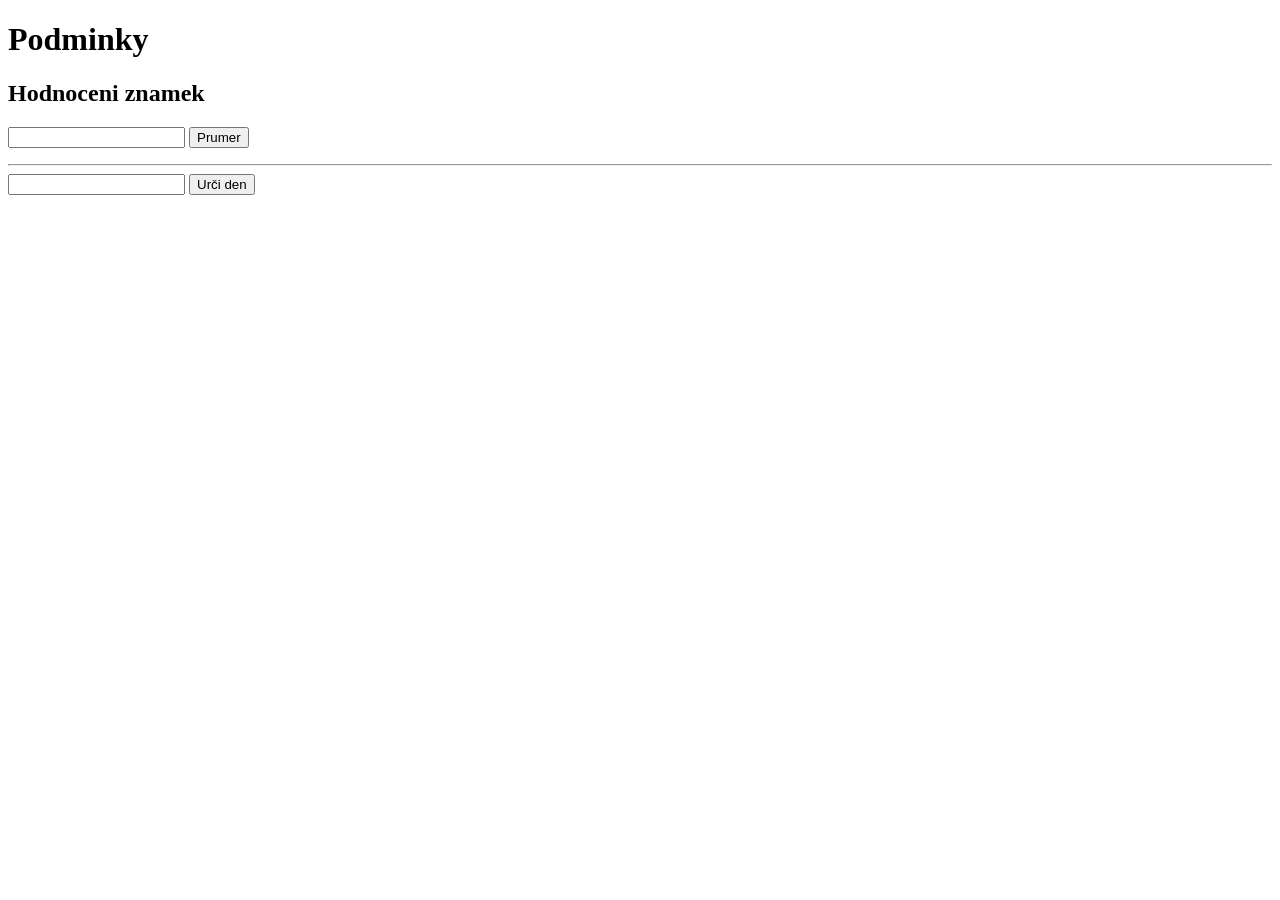
==== web3/03_prace_podminky/index.html @ 73510f7d "first commit" ====
<!DOCTYPE html>
<html lang="en">
<head>
    <meta charset="UTF-8">
    <meta name="viewport" content="width=device-width, initial-scale=1.0">
    <title>Podminky</title>
</head>
<body>
    <h1>Podminky</h1>
    <h2>Hodnoceni znamek</h2>
    <input type="text" id="inputAvg" />
    <button id="buttonAvg">Prumer</button>
    <p id="resultAvg"></p>

    <hr />
    <input type="text" id="inputWeek">
    <button id="buttonWeek">Urči den</button>
    <p id="resultWeek"></p>
    
    <script src="./podminky.js"></script>
</body>
</html>
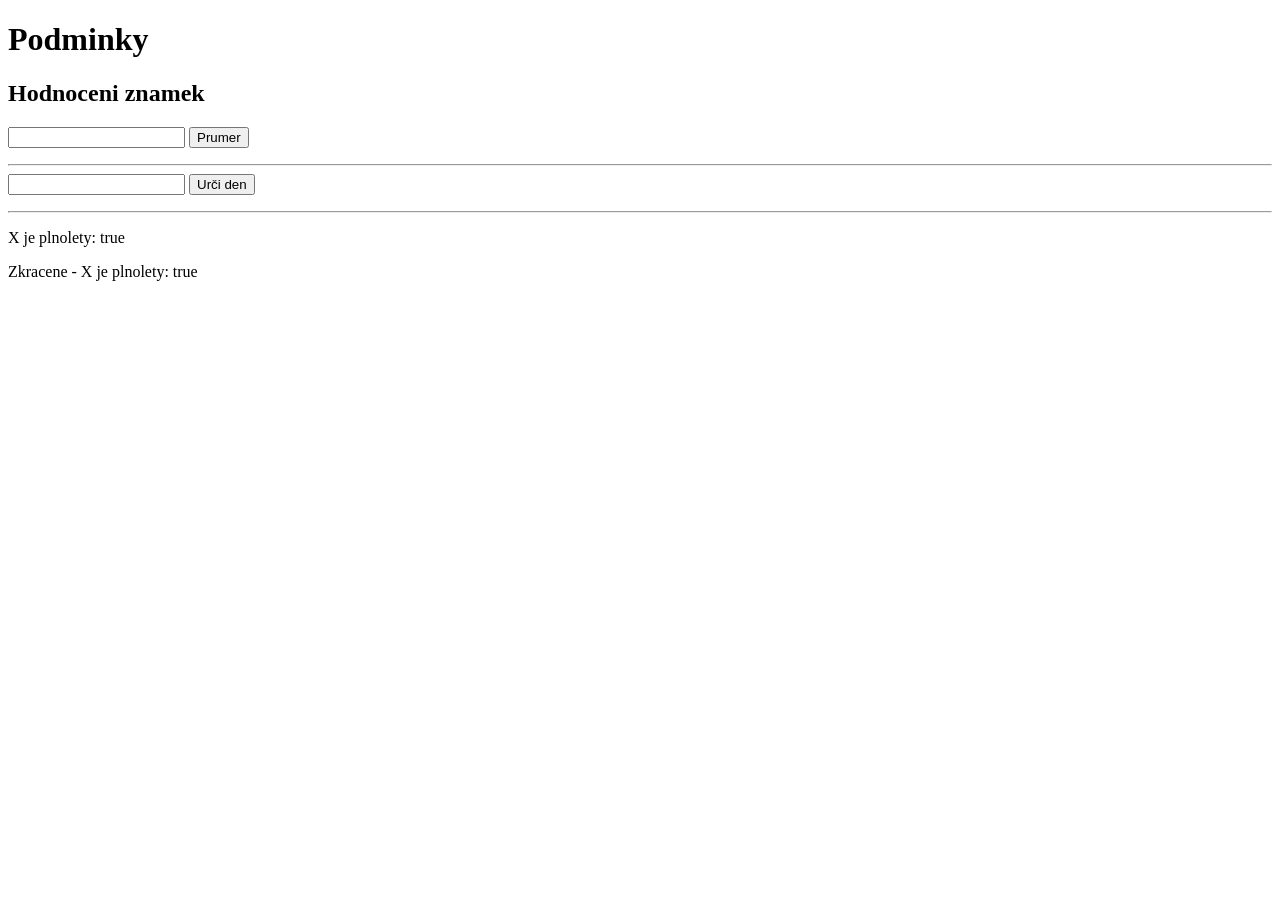
==== commit 577b2fa7: "endingos" ====
--- a/web3/03_prace_podminky/index.html
+++ b/web3/03_prace_podminky/index.html
@@ -1,11 +1,11 @@
 <!DOCTYPE html>
 <html lang="en">
-<head>
-    <meta charset="UTF-8">
-    <meta name="viewport" content="width=device-width, initial-scale=1.0">
+  <head>
+    <meta charset="UTF-8" />
+    <meta name="viewport" content="width=device-width, initial-scale=1.0" />
     <title>Podminky</title>
-</head>
-<body>
+  </head>
+  <body>
     <h1>Podminky</h1>
     <h2>Hodnoceni znamek</h2>
     <input type="text" id="inputAvg" />
@@ -13,10 +13,13 @@
     <p id="resultAvg"></p>
 
     <hr />
-    <input type="text" id="inputWeek">
+    <input type="text" id="inputWeek" />
     <button id="buttonWeek">Urči den</button>
     <p id="resultWeek"></p>
-    
+
+    <hr />
+    <p id="longIf"></p>
+    <p id="shortIf"></p>
     <script src="./podminky.js"></script>
-</body>
-</html>+  </body>
+</html>
